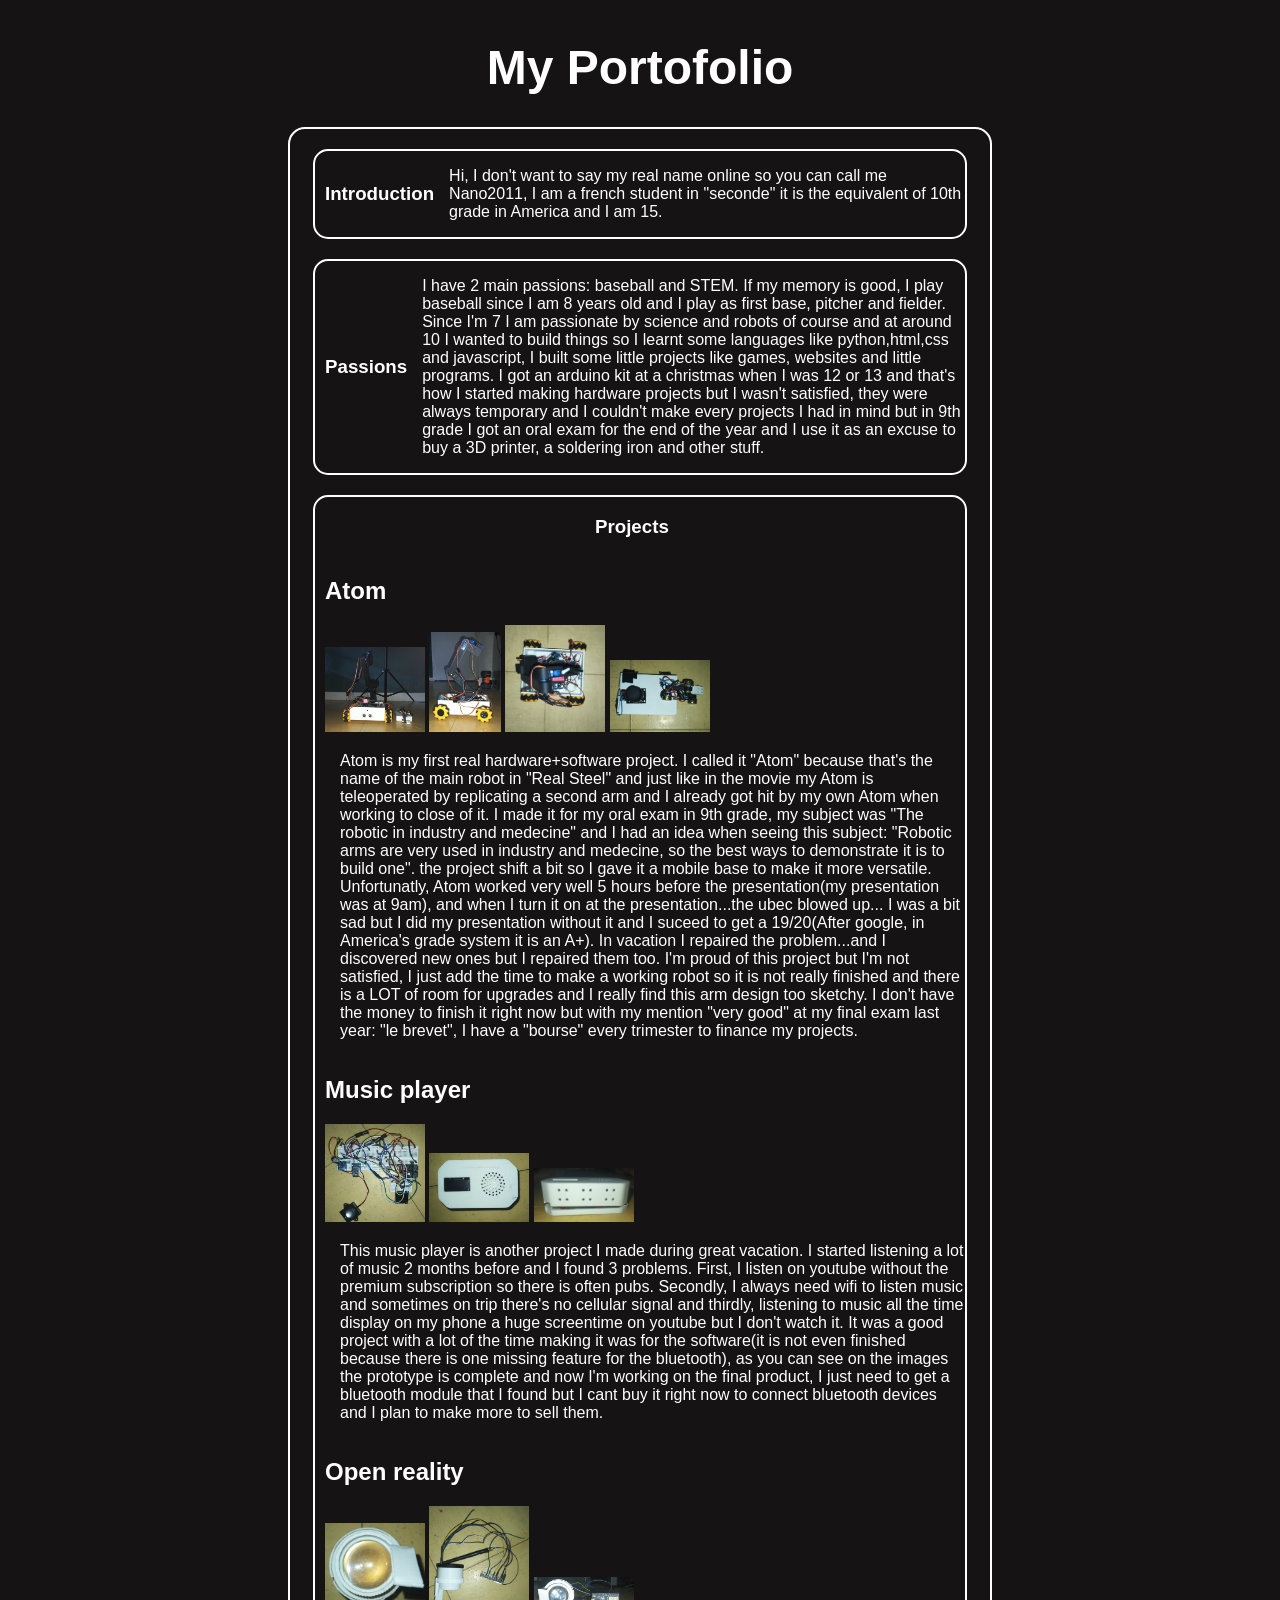
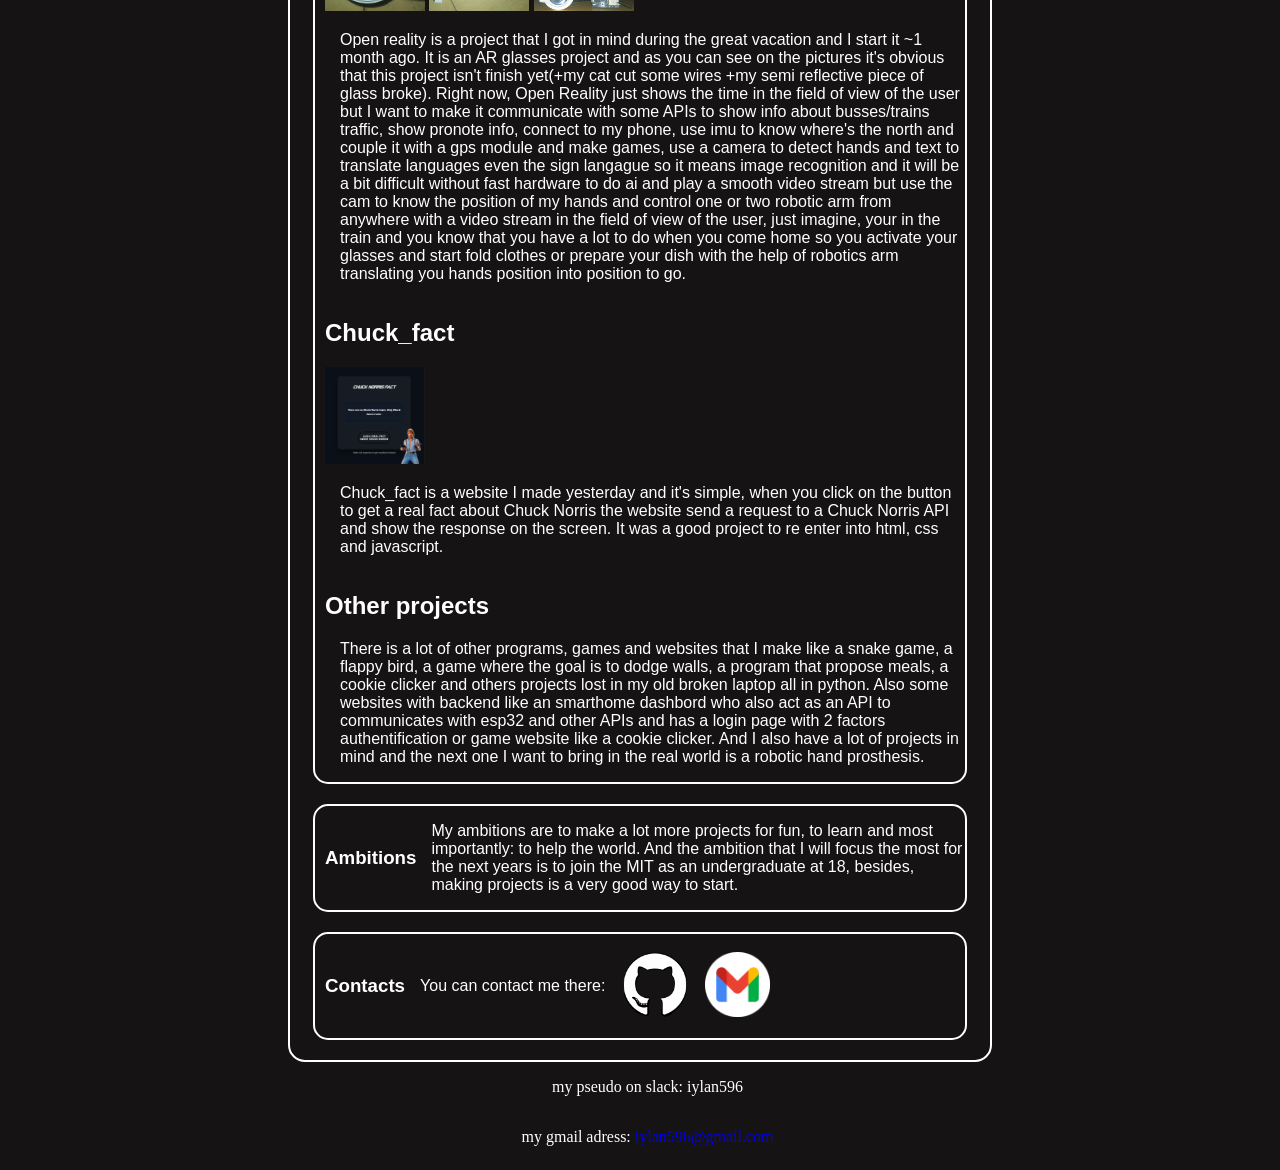
==== My_builer_page(portofolio)/index.html @ 66bf36a7 "Add files via upload" ====
<!DOCTYPE html>
<html lang="en">
<head>
    <link rel="stylesheet" href="style.css">
    <meta charset="UTF-8">
    <meta name="viewport" content="width=device-width, initial-scale=1.0">
    <title>My Portofolio</title>
</head>
<body>
    
        <h1>My Portofolio</h1>
    <div class="container">

        <div class="intro">
            <h3>Introduction</h3>
            <p>Hi, I don't want to say my real name online so you can call me Nano2011, 
                I am a french student in "seconde" it is the equivalent of 10th grade in America and
                I am 15.
            </p>
        </div>

        <div class="passions">
            <h3>Passions</h3>
            <p>
                I have 2 main passions: baseball and STEM. If my memory is good, 
                I play baseball since I am 8 years old and I play as first base, pitcher and
                fielder. Since I'm 7 I am passionate by science and robots of course and at 
                around 10 I wanted to build things so I learnt some languages like python,html,css and
                javascript, I built some little projects like games, websites and little programs.
                I got an arduino kit at a christmas when I was 12 or 13 and that's how I started making hardware projects but
                I wasn't satisfied, they were always temporary and I couldn't make every projects I had in mind
                but in 9th grade I got an oral exam for the end of the year and I use it as an excuse to buy a 3D
                printer, a soldering iron and other stuff.

            </p>
        </div>

        <div class="projects">
            <h3 class="proj">Projects</h3>
            <div class="rover">
                <h2>Atom</h2>
                <img src="images/front.jpg" alt="">
                <img src="images/side-robot.jpg" class="side" alt="">
                <img src="images/above-robot.jpg" alt="">
                <img src="images/above-tel.jpg" alt="">
                <p>
                    Atom  is my first real hardware+software project. I called it "Atom" because that's
                    the name of the main robot in "Real Steel" and just like in the movie my Atom is 
                    teleoperated by replicating a second arm and I already got hit by my own Atom when
                    working to close of it. I made it for my oral exam in 9th grade, my subject was "The robotic in industry and medecine"
                    and I had an idea when seeing this subject: "Robotic arms are very used in industry and medecine, so the best ways to demonstrate it is to build one".
                    the project shift a bit so I gave it a mobile base to make it more versatile.
                    Unfortunatly, Atom worked very well 5 hours before the presentation(my presentation was at 9am),
                    and when I turn it on at the presentation...the ubec blowed up...
                    I was a bit sad but I did my presentation without it and I suceed to get a 19/20(After google, in America's grade system it is an A+).
                    In vacation I repaired the problem...and I discovered new ones but I repaired them too.
                    I'm proud of this project but I'm not satisfied, I just add the time to make a working robot so it is not really finished and there is a LOT of room for upgrades
                    and I really find this arm design too sketchy. I don't have the money to finish it right now but with my mention "very good" at my final exam last year: "le brevet", I have a
                    "bourse" every trimester to finance my projects.
                </p>
            </div>
            <div class="music">
                <h2>Music player</h2>
                <img src="images/music-prot.jpg" alt="">
                <img src="images/music-above.jpg" alt="">
                <img src="images/music-side.jpg" alt="">
                <p>
                    This music player is another project I made during great vacation. I started listening a lot of music 2 months before and I found 3 problems.
                    First, I listen on youtube without the premium subscription so there is often pubs. Secondly, I always need wifi to listen music and sometimes on
                    trip there's no cellular signal and thirdly, listening to music all the time display on my phone a huge screentime on youtube but I don't watch it.
                    It was a good project with a lot of the time making it was for the software(it is not even finished because there is one missing feature for the bluetooth), 
                    as you can see on the images the prototype is complete and now I'm working on the final product, I just need to get a bluetooth
                    module that I found but I cant buy it right now to connect bluetooth devices and I plan to make more to sell them.
                </p>
                

            </div>
            <div class="glasses">
                <h2>Open reality</h2>
                <img src="images/ar-above.jpg" alt="">
                <img src="images/ar-side.jpg" alt="">
                <img src="images/ar2-side.jpg" alt="">
                <p>
                    Open reality is a project that I got in mind during the great vacation and I start it ~1 month ago. It is an AR glasses project and as you can see on the pictures
                    it's obvious that this project isn't finish yet(+my cat cut some wires +my semi reflective piece of glass broke).
                    Right now, Open Reality just shows the time in the field of view of the user but I want to make it communicate with some APIs to show info about busses/trains traffic, show pronote info,
                    connect to my phone, use imu to know where's the north and couple it with a gps module and make games, use a camera to detect hands and text to translate languages even the sign langague so it means image recognition and
                    it will be a bit difficult without fast hardware to do ai and play a smooth video stream but use the cam to know the position of my hands and control one or two robotic arm from anywhere with a video stream in the field of view of the user, just imagine, your in the train and you know that you have a lot to do when you
                    come home so you activate your glasses and start fold clothes or prepare your dish with the help of robotics arm translating you hands position into position to go.
                </p>

            </div>
            <div class="chuck">
                <h2>Chuck_fact</h2>
                <img src="images/chuck-norris.png" alt="">
                <p>
                    Chuck_fact is a website I made yesterday and it's simple, when you click on the button to get a real fact about Chuck Norris
                    the website send a request to a Chuck Norris API and show the response on the screen. It was a good project to re enter into html, css and javascript.
                </p>
            </div>
            <div class="others">
                <h2>Other projects</h2>
                <p>
                    There is a lot of other programs, games and websites that I make like a snake game, a flappy bird, a game where the goal is to dodge walls, a program that propose meals, a cookie clicker and others projects lost in my old broken laptop all in python.
                    Also some websites with backend like an smarthome dashbord who also act as an API to communicates with esp32 and other APIs and has a login page with 2 factors authentification or game website like a cookie clicker. And I also have a lot of projects in mind
                    and the next one I want to bring in the real world is a robotic hand prosthesis.
                </p>

            </div>
        </div>

        <div class="ambitions">
            <h3>Ambitions</h3>
            <p>
                My ambitions are to make a lot more projects for fun, to learn and most importantly: to help the world.
                And the ambition that I will focus the most for the next years is to join the MIT as an undergraduate at 18, besides, making projects is a very good way to start.
            </p>
        </div>

        <div class="contact">
            <h3>Contacts</h3>
            <p>
                You can contact me there:
            </p>
            <a href="https://github.com/Nan02o11?tab=repositories"><img src="images/github.png"  alt=""></a>
            <a href="mailto:iylan596@gmail.com"><img class="gm" src="images/gmail.png" alt=""></a>
        </div>
        
    </div>
    
            <p class="end">my pseudo on slack: iylan596</p>
            <p class="end" id="g">my gmail adress: <a href="mailto:iylan596@gmail.com">iylan596@gmail.com</a></p>
</body>
</html>
---- My_builer_page(portofolio)/style.css ----
body{
    background-color: rgb(21, 19, 19);
    color: white;
    display: flex;
    flex-direction: column;
    align-items: center;
}

h1{
    font-size: 3em;
    font-family: 'Segoe UI', Tahoma, Geneva, Verdana, sans-serif;
}

.container{
    display: flex;
    flex-direction: column;
    align-items: center;
    width: 700px;
    height: auto;
    border: 2px solid;
    border-radius: 17px;
    font-family: 'Franklin Gothic Medium', 'Arial Narrow', Arial, sans-serif;
}

.intro{
    display: flex;
    margin-top: 20px;
    width: 650px;
    height: auto;
    border: 2px solid;
    border-radius: 15px;
    align-items: center;
    justify-items: center;
}

p{
    margin-left: 15px;
}

h3{
    margin-left: 10px;
}

.passions{
    display: flex;
    margin-top: 20px;
    width: 650px;
    height: auto;
    border: 2px solid;
    border-radius: 15px;
    align-items: center;
    justify-items: center;
}

.projects{
    display: flex;
    flex-direction: column;
    margin-top: 20px;
    width: 650px;
    height: auto;
    border: 2px solid;
    border-radius: 15px;
    justify-items: center;
}

.proj{
    margin-left: 280px;
}

.rover, .glasses, .chuck, .others, .music{
    margin-left: 10px;
}

img{
    width: 100px;
}
.side{
    height: 100px;
    width: auto;
}

.ambitions{
    display: flex;
    margin-top: 20px;
    width: 650px;
    height: auto;
    border: 2px solid;
    border-radius: 15px;
    align-items: center;
    justify-items: center;
}

.contact{
    display: flex;
    margin-top: 20px;
    width: 650px;
    height: auto;
    border: 2px solid;
    border-radius: 15px;
    align-items: center;
    justify-items: center;
    margin-bottom: 20px;
}

.gm{
    height: 65px;
    width: auto;
}

a{
    text-decoration: none;
}

.g{
    margin-bottom: 10px;
}
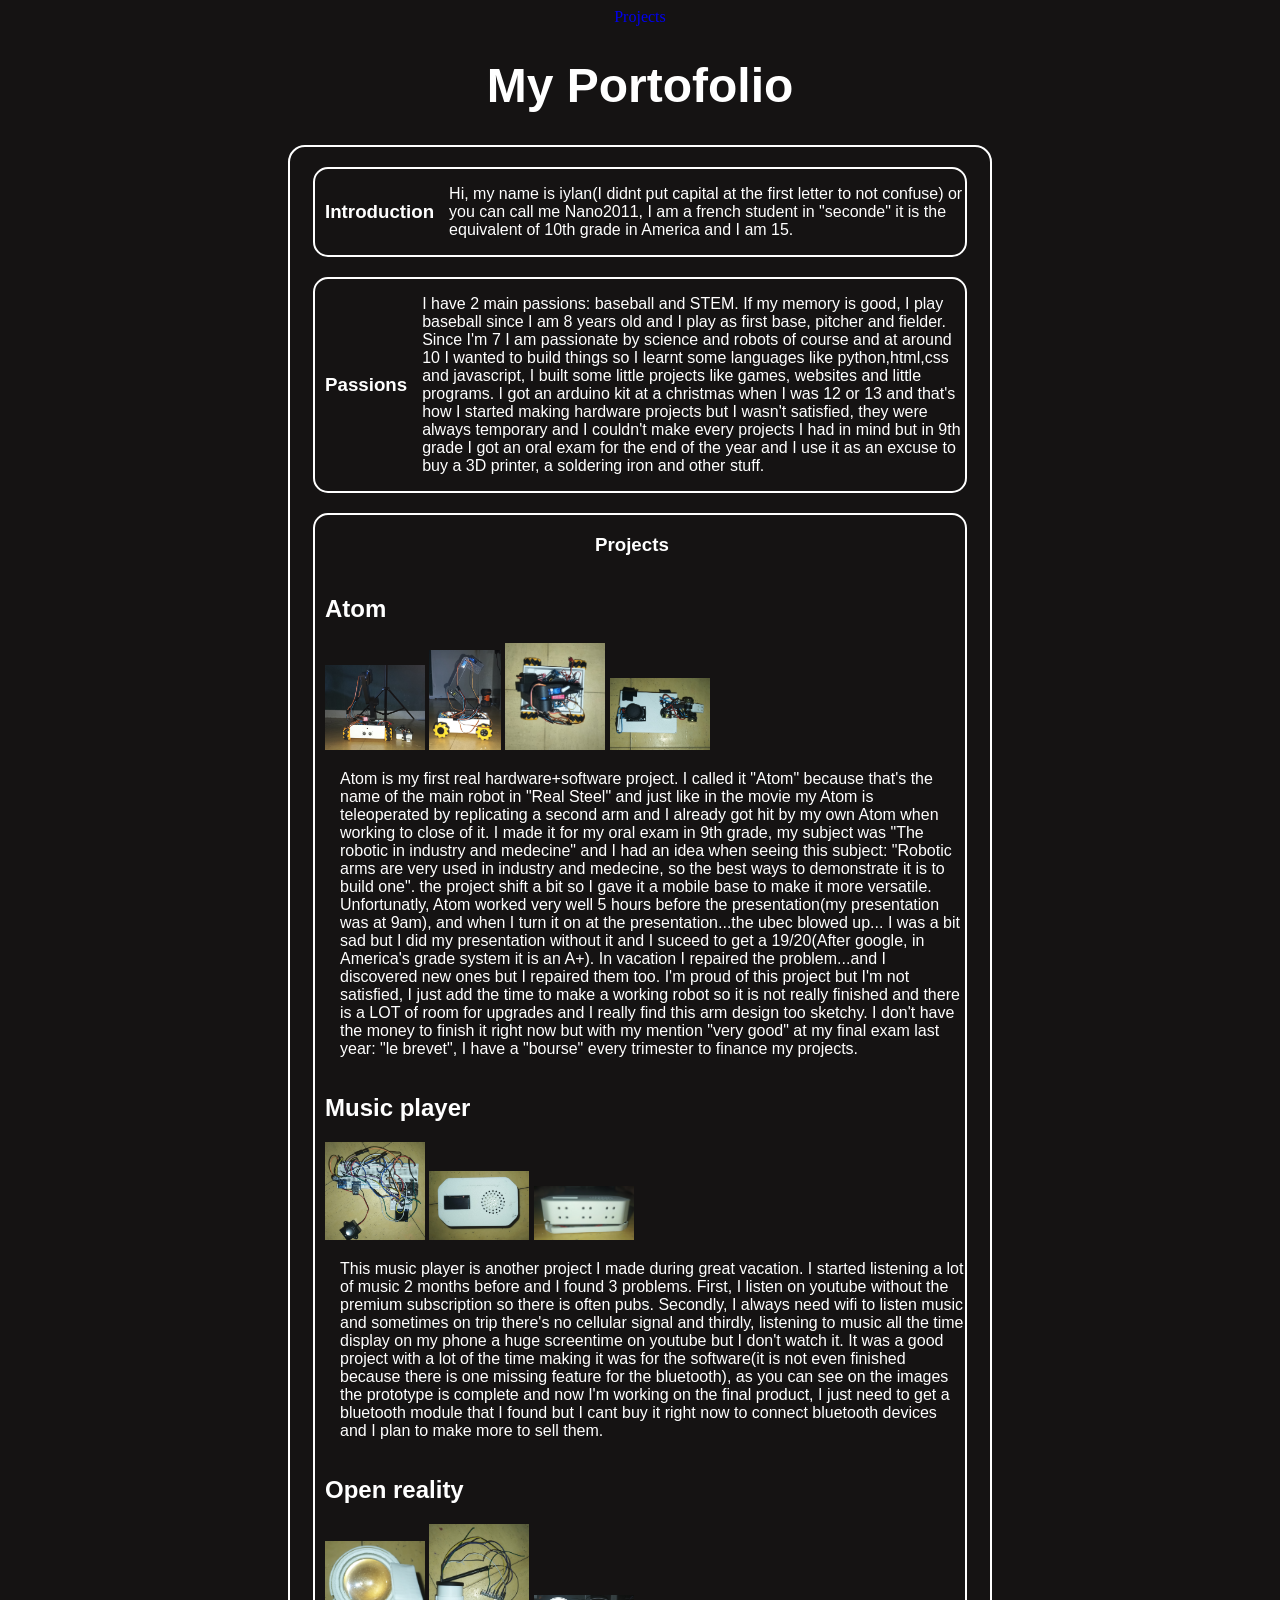
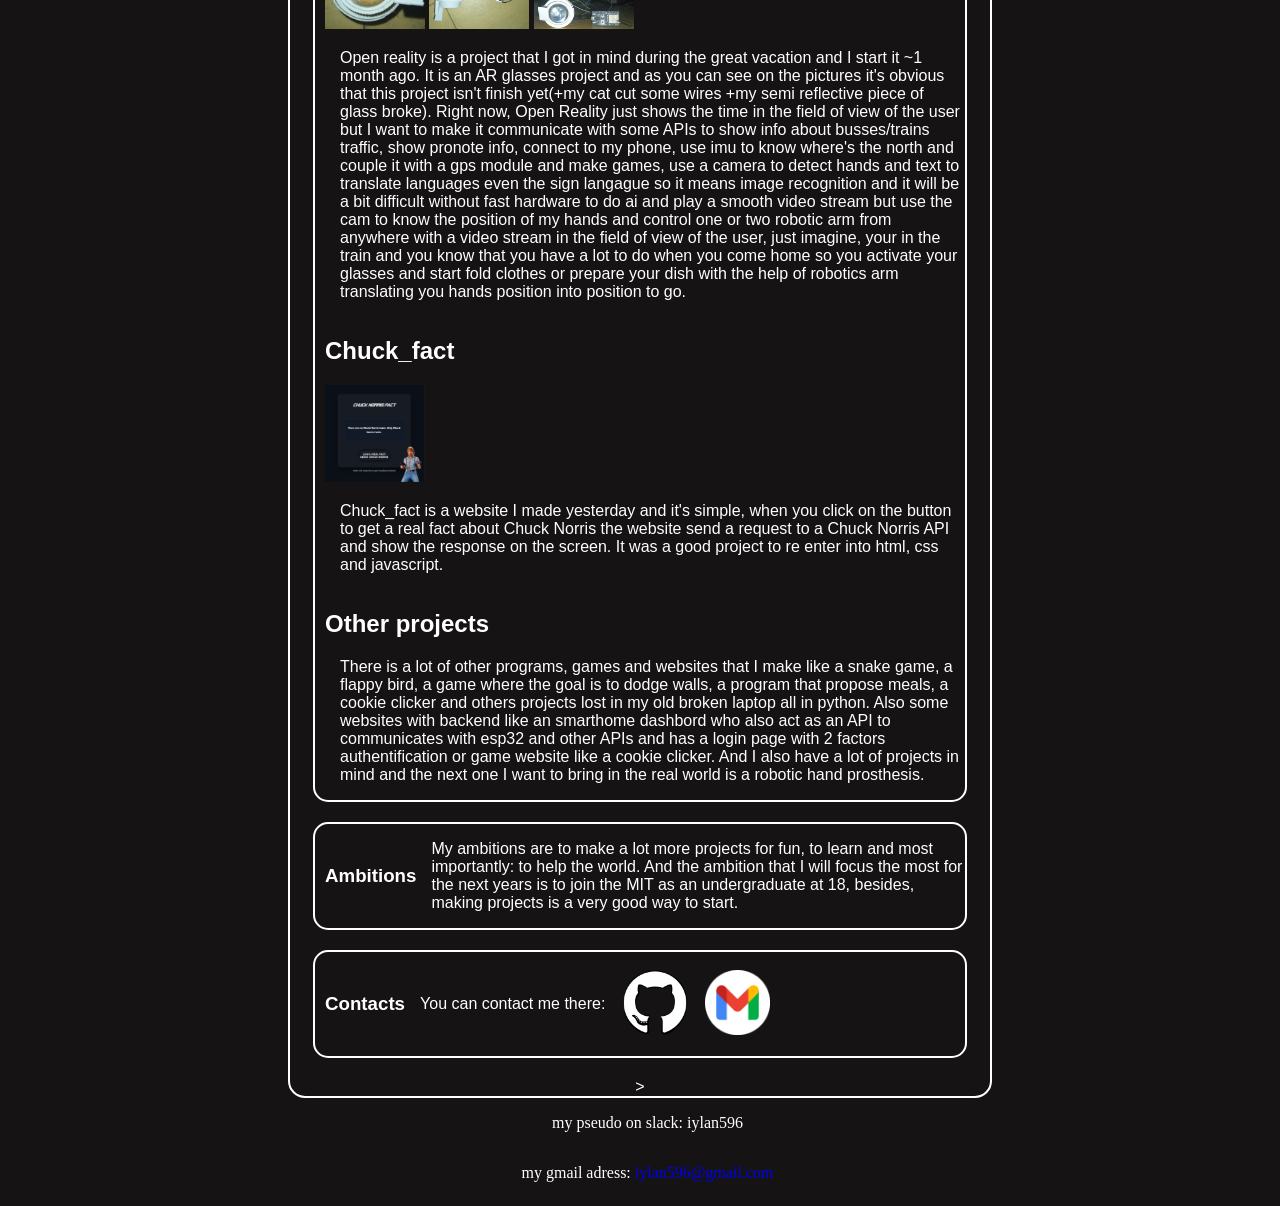
==== commit 0daed736: "Revise portfolio page layout and content Updated the portfolio page with new content and structure, " ====
--- a/My_builer_page(portofolio)/index.html
+++ b/My_builer_page(portofolio)/index.html
@@ -7,13 +7,17 @@
     <title>My Portofolio</title>
 </head>
 <body>
+    <!-- I created this website Saturday 17th October 2026 -->
+    <div class="index">
+        <div> <a href="projects.html">Projects</a></div>
+    </div>
     
         <h1>My Portofolio</h1>
     <div class="container">
 
         <div class="intro">
             <h3>Introduction</h3>
-            <p>Hi, I don't want to say my real name online so you can call me Nano2011, 
+            <p>Hi, my name is iylan(I didnt put capital at the first letter to not confuse) or you can call me Nano2011, 
                 I am a french student in "seconde" it is the equivalent of 10th grade in America and
                 I am 15.
             </p>
@@ -125,10 +129,10 @@
             <a href="https://github.com/Nan02o11?tab=repositories"><img src="images/github.png"  alt=""></a>
             <a href="mailto:iylan596@gmail.com"><img class="gm" src="images/gmail.png" alt=""></a>
         </div>
-        
+        >
     </div>
     
             <p class="end">my pseudo on slack: iylan596</p>
             <p class="end" id="g">my gmail adress: <a href="mailto:iylan596@gmail.com">iylan596@gmail.com</a></p>
 </body>
-</html>+</html>
